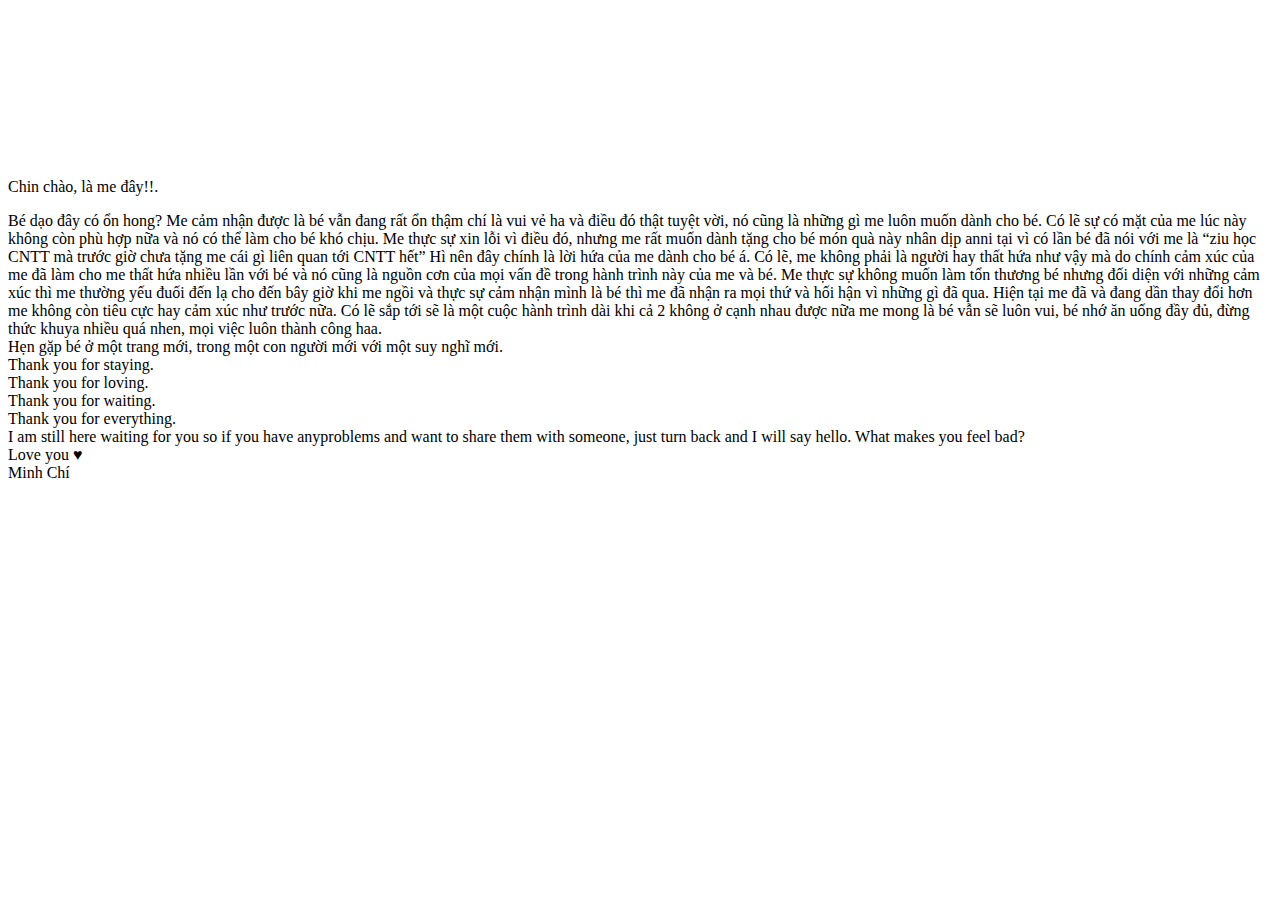
==== index.html @ cf7ed33d "update" ====
<!DOCTYPE html>
<html lang="en">

<head>
    <meta charset="UTF-8" />
    <meta http-equiv="X-UA-Compatible" content="IE=edge" />
    <meta name="viewport" content="width=device-width, initial-scale=1.0" />
    <title>CSS Envelope + Letter (Open/Close on Click)</title>
    <link rel="stylesheet" href="./style.css" />
    <meta name="viewport" content="width=device-width, initial-scale=1.0" />
    <link rel="preconnect" href="https://fonts.googleapis.com">
    <link rel="preconnect" href="https://fonts.gstatic.com" crossorigin>
    <link href="https://fonts.googleapis.com/css2?family=Goudy+Bookletter+1911&display=swap" rel="stylesheet">
</head>

<body>
    <video autoplay muted loop id="bg-video">
        <source
            src="Vẽ Hoa Hoạt Hình HD Video Sẵn có - Tải xuống Đoạn Video Ngay bây giờ - Hoa, Phát triển - Khái niệm, Hoạt hình - Sản phẩm nghệ thuật - iStock (online-video-cutter.com).mp4"
            type="video/mp4" />
        Your browser does not support the video tag.
    </video>
    <div class="container">
        <div class="envelope-wrapper">
            <div class="envelope">
                <div class="letter">
                    <div class="text">
                        <p>Chin chào, là me đây!!.</p>
                        <p>
                            Bé dạo đây có ổn hong? Me cảm nhận được là bé vẫn đang rất ổn thậm chí là vui vẻ ha và
                            điều đó thật tuyệt vời, nó cũng là những gì me luôn muốn dành cho bé. Có lẽ sự có mặt của me
                            lúc này không còn phù hợp nữa và nó có thể làm cho bé khó chịu. Me thực sự xin lỗi vì điều
                            đó, nhưng me rất muốn dành tặng cho bé món quà này nhân dịp anni tại vì có lần bé đã nói với
                            me là “ziu
                            học CNTT mà trước giờ chưa tặng me cái gì liên quan tới CNTT hết” Hì nên đây chính là
                            lời hứa của me dành cho bé á. Có lẽ, me không phải là người hay thất hứa như vậy mà do chính
                            cảm xúc của me đã làm cho me thất hứa nhiều lần với bé và nó cũng là nguồn cơn của mọi
                            vấn đề trong hành trình này của me và bé. Me thực sự không muốn làm tổn thương bé nhưng đối
                            diện với những cảm xúc thì me thường yếu đuối đến lạ cho đến bây giờ khi me ngồi và thực sự
                            cảm nhận mình là bé thì me đã nhận ra mọi thứ và hối hận vì những gì đã qua. Hiện tại me đã
                            và đang dần thay đổi hơn me không còn tiêu cực hay cảm xúc như trước nữa. Có lẽ sắp tới sẽ
                            là một cuộc hành trình dài khi cả 2 không ở cạnh nhau được nữa me mong là bé vẫn sẽ luôn
                            vui, bé nhớ ăn uống đầy đủ, đừng thức khuya nhiều quá nhen, mọi việc luôn thành công
                            haa.<br>
                            Hẹn gặp bé ở một trang mới, trong một con người mới với một suy nghĩ mới.<br>
                            Thank you for staying.<br>
                            Thank you for loving.<br>
                            Thank you for waiting.<br>
                            Thank you for everything.<br>
                            I am still here waiting for you so if you have
                            anyproblems and want to share them with someone, just turn back and I will say hello. What
                            makes you feel bad? <br>
                            Love you &hearts; <br>
                            Minh Chí
                        </p>
                    </div>
                </div>
            </div>
            <div class="heart"></div>
        </div>
    </div>
    <script>
        const envelope = document.querySelector(".envelope-wrapper");
        envelope.addEventListener("click", () => {
            envelope.classList.toggle("flap");
            // Check if the envelope is open (flap class is added)
            if (envelope.classList.contains("flap")) {
                // Play the audio
                const audio = document.querySelector("audio");
                audio.play();
                const letter = document.querySelector(".letter");
                letter.classList.add("show");
            }
        });
    </script>

    <audio autoplay>
        <source src="HOÀNG DŨNG - TÔI LÀ AI TRONG EM - YÊN CONCERT.mp4" type="audio/mpeg" />
        Your browser does not support the audio element.
    </audio>
</body>

</html>
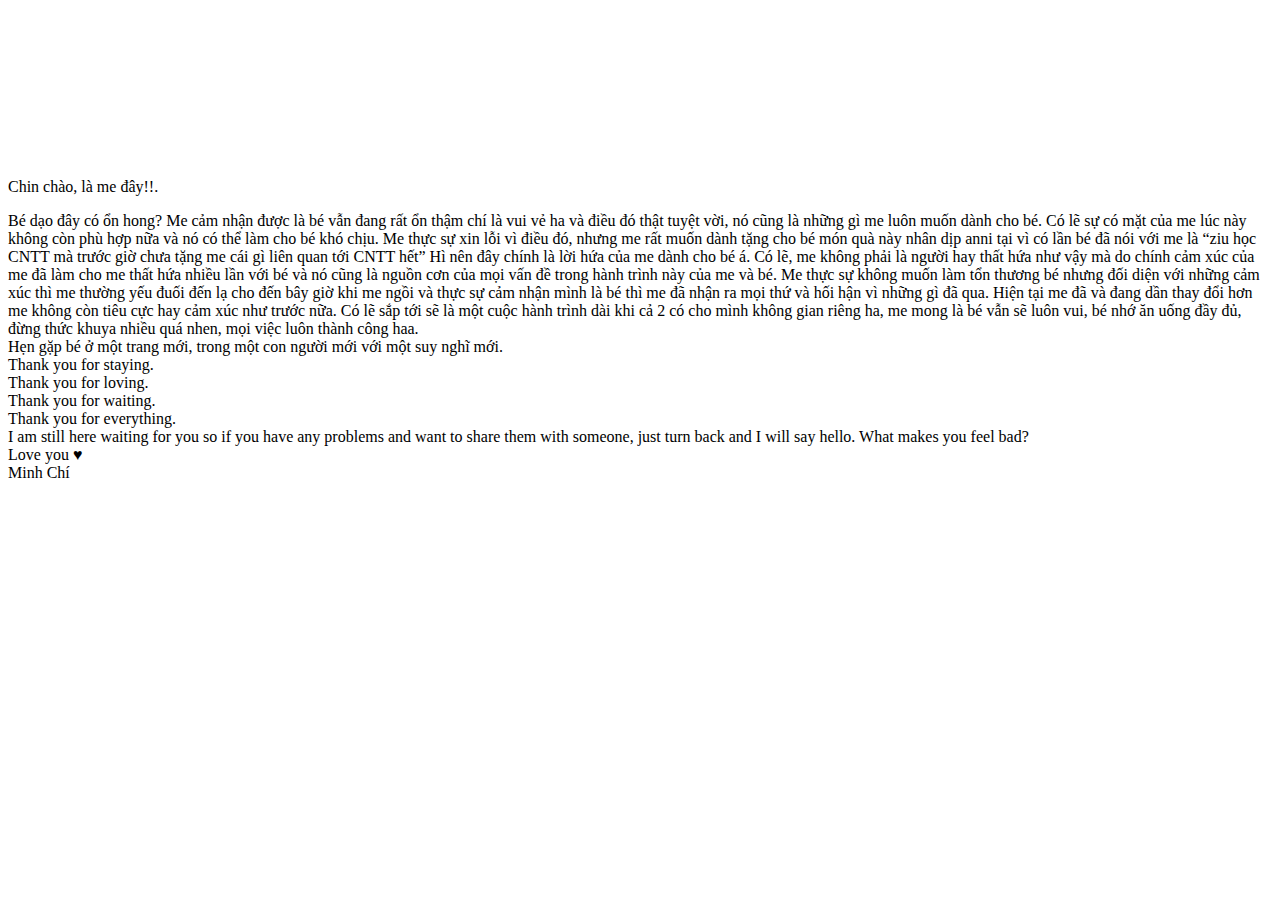
==== commit 5dd8b5e9: "update" ====
--- a/index.html
+++ b/index.html
@@ -39,7 +39,8 @@
                             diện với những cảm xúc thì me thường yếu đuối đến lạ cho đến bây giờ khi me ngồi và thực sự
                             cảm nhận mình là bé thì me đã nhận ra mọi thứ và hối hận vì những gì đã qua. Hiện tại me đã
                             và đang dần thay đổi hơn me không còn tiêu cực hay cảm xúc như trước nữa. Có lẽ sắp tới sẽ
-                            là một cuộc hành trình dài khi cả 2 không ở cạnh nhau được nữa me mong là bé vẫn sẽ luôn
+                            là một cuộc hành trình dài khi cả 2 có cho mình không gian riêng ha, me mong là bé vẫn sẽ
+                            luôn
                             vui, bé nhớ ăn uống đầy đủ, đừng thức khuya nhiều quá nhen, mọi việc luôn thành công
                             haa.<br>
                             Hẹn gặp bé ở một trang mới, trong một con người mới với một suy nghĩ mới.<br>
@@ -48,7 +49,7 @@
                             Thank you for waiting.<br>
                             Thank you for everything.<br>
                             I am still here waiting for you so if you have
-                            anyproblems and want to share them with someone, just turn back and I will say hello. What
+                            any problems and want to share them with someone, just turn back and I will say hello. What
                             makes you feel bad? <br>
                             Love you &hearts; <br>
                             Minh Chí
